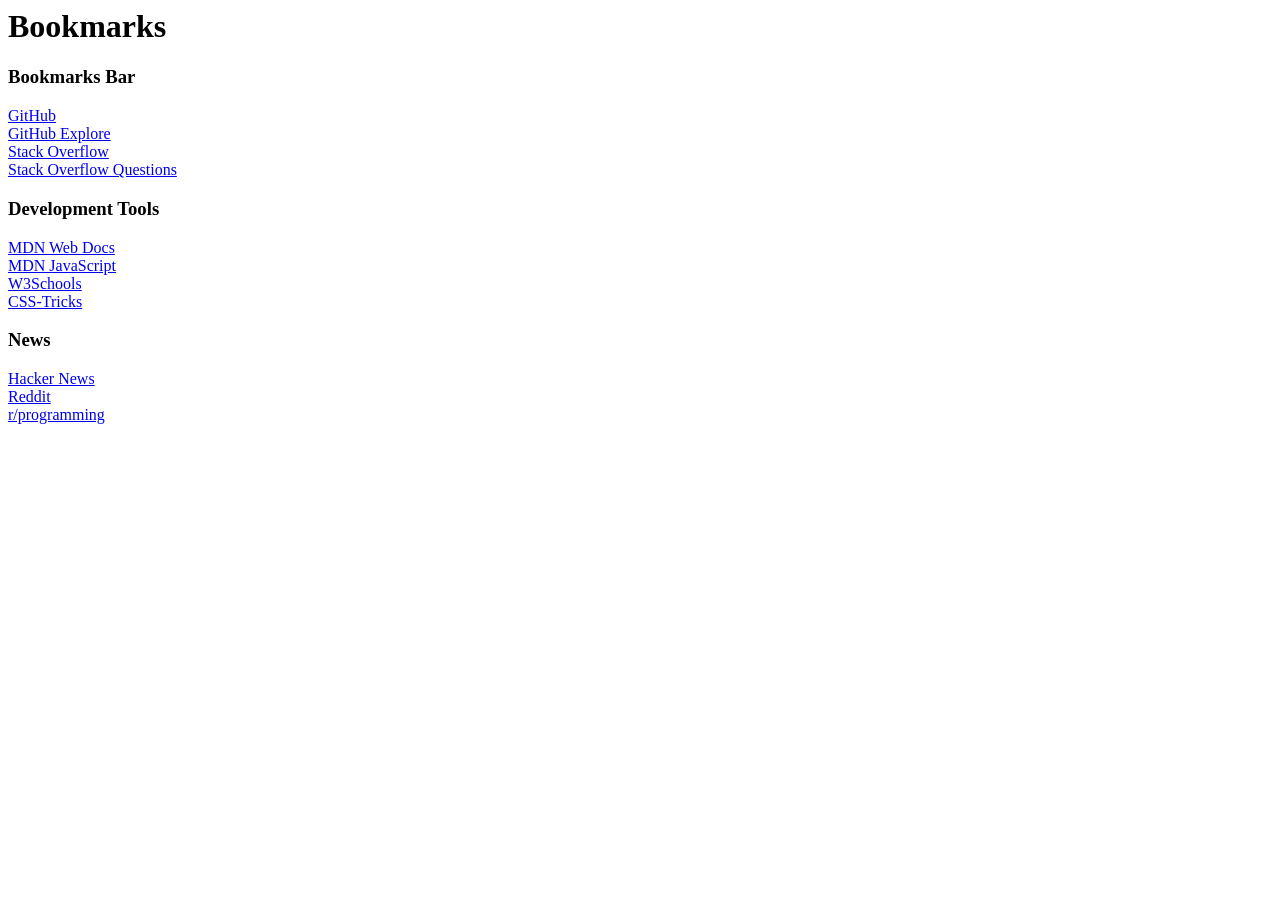
==== sample-bookmarks.html @ bdb04b09 "Create Chrome Bookmarks Viewer web application - Add single-page HTML app with file upload functiona" ====
<!DOCTYPE NETSCAPE-Bookmark-file-1>
<!-- This is an automatically generated file.
     It will be read and overwritten.
     DO NOT EDIT! -->
<META HTTP-EQUIV="Content-Type" CONTENT="text/html; charset=UTF-8">
<TITLE>Bookmarks</TITLE>
<H1>Bookmarks</H1>
<DL><p>
    <DT><H3 ADD_DATE="1609459200" LAST_MODIFIED="1609459200" PERSONAL_TOOLBAR_FOLDER="true">Bookmarks Bar</H3>
    <DL><p>
        <DT><A HREF="https://github.com/" ADD_DATE="1609459200" ICON="[data-uri]">GitHub</A>
        <DT><A HREF="https://github.com/explore" ADD_DATE="1609459200" ICON="[data-uri]">GitHub Explore</A>
        <DT><A HREF="https://stackoverflow.com/" ADD_DATE="1609459200" ICON="[data-uri]">Stack Overflow</A>
        <DT><A HREF="https://stackoverflow.com/questions" ADD_DATE="1609459200" ICON="[data-uri]">Stack Overflow Questions</A>
    </DL><p>
    <DT><H3 ADD_DATE="1609459200" LAST_MODIFIED="1609459200">Development Tools</H3>
    <DL><p>
        <DT><A HREF="https://developer.mozilla.org/" ADD_DATE="1609459200" ICON="[data-uri]">MDN Web Docs</A>
        <DT><A HREF="https://developer.mozilla.org/en-US/docs/Web/JavaScript" ADD_DATE="1609459200" ICON="[data-uri]">MDN JavaScript</A>
        <DT><A HREF="https://www.w3schools.com/" ADD_DATE="1609459200" ICON="[data-uri]">W3Schools</A>
        <DT><A HREF="https://css-tricks.com/" ADD_DATE="1609459200" ICON="[data-uri]">CSS-Tricks</A>
    </DL><p>
    <DT><H3 ADD_DATE="1609459200" LAST_MODIFIED="1609459200">News</H3>
    <DL><p>
        <DT><A HREF="https://news.ycombinator.com/" ADD_DATE="1609459200" ICON="[data-uri]">Hacker News</A>
        <DT><A HREF="https://www.reddit.com/" ADD_DATE="1609459200" ICON="[data-uri]">Reddit</A>
        <DT><A HREF="https://www.reddit.com/r/programming" ADD_DATE="1609459200" ICON="[data-uri]">r/programming</A>
    </DL><p>
</DL><p>
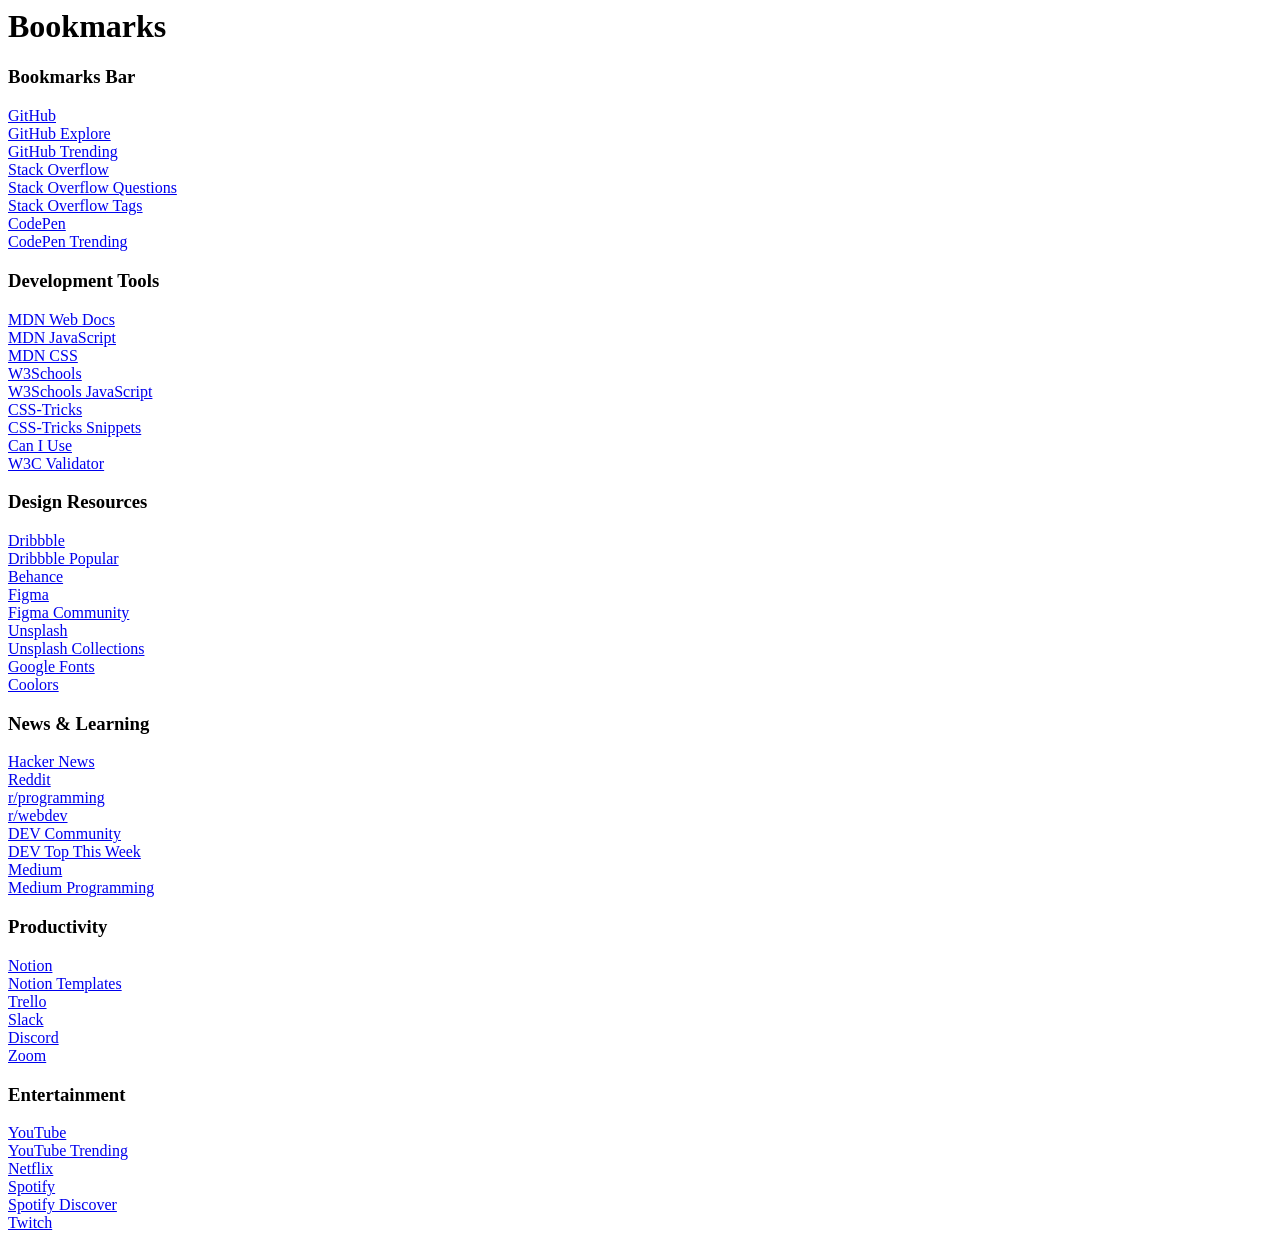
==== commit 8d6d8a8b: "Enhance Chrome Bookmarks Manager with persistent storage and Apple-style design Major Features Added" ====
--- a/sample-bookmarks.html
+++ b/sample-bookmarks.html
@@ -10,21 +10,70 @@
     <DL><p>
         <DT><A HREF="https://github.com/" ADD_DATE="1609459200" ICON="[data-uri]">GitHub</A>
         <DT><A HREF="https://github.com/explore" ADD_DATE="1609459200" ICON="[data-uri]">GitHub Explore</A>
+        <DT><A HREF="https://github.com/trending" ADD_DATE="1609459200" ICON="[data-uri]">GitHub Trending</A>
         <DT><A HREF="https://stackoverflow.com/" ADD_DATE="1609459200" ICON="[data-uri]">Stack Overflow</A>
         <DT><A HREF="https://stackoverflow.com/questions" ADD_DATE="1609459200" ICON="[data-uri]">Stack Overflow Questions</A>
+        <DT><A HREF="https://stackoverflow.com/tags" ADD_DATE="1609459200" ICON="[data-uri]">Stack Overflow Tags</A>
+        <DT><A HREF="https://codepen.io/" ADD_DATE="1609459200" ICON="[data-uri]">CodePen</A>
+        <DT><A HREF="https://codepen.io/trending" ADD_DATE="1609459200" ICON="[data-uri]">CodePen Trending</A>
     </DL><p>
+    
     <DT><H3 ADD_DATE="1609459200" LAST_MODIFIED="1609459200">Development Tools</H3>
     <DL><p>
         <DT><A HREF="https://developer.mozilla.org/" ADD_DATE="1609459200" ICON="[data-uri]">MDN Web Docs</A>
         <DT><A HREF="https://developer.mozilla.org/en-US/docs/Web/JavaScript" ADD_DATE="1609459200" ICON="[data-uri]">MDN JavaScript</A>
+        <DT><A HREF="https://developer.mozilla.org/en-US/docs/Web/CSS" ADD_DATE="1609459200" ICON="[data-uri]">MDN CSS</A>
         <DT><A HREF="https://www.w3schools.com/" ADD_DATE="1609459200" ICON="[data-uri]">W3Schools</A>
+        <DT><A HREF="https://www.w3schools.com/js/" ADD_DATE="1609459200" ICON="[data-uri]">W3Schools JavaScript</A>
         <DT><A HREF="https://css-tricks.com/" ADD_DATE="1609459200" ICON="[data-uri]">CSS-Tricks</A>
+        <DT><A HREF="https://css-tricks.com/snippets/" ADD_DATE="1609459200" ICON="[data-uri]">CSS-Tricks Snippets</A>
+        <DT><A HREF="https://caniuse.com/" ADD_DATE="1609459200" ICON="[data-uri]">Can I Use</A>
+        <DT><A HREF="https://validator.w3.org/" ADD_DATE="1609459200" ICON="[data-uri]">W3C Validator</A>
     </DL><p>
-    <DT><H3 ADD_DATE="1609459200" LAST_MODIFIED="1609459200">News</H3>
+    
+    <DT><H3 ADD_DATE="1609459200" LAST_MODIFIED="1609459200">Design Resources</H3>
+    <DL><p>
+        <DT><A HREF="https://dribbble.com/" ADD_DATE="1609459200" ICON="[data-uri]">Dribbble</A>
+        <DT><A HREF="https://dribbble.com/shots/popular" ADD_DATE="1609459200" ICON="[data-uri]">Dribbble Popular</A>
+        <DT><A HREF="https://www.behance.net/" ADD_DATE="1609459200" ICON="[data-uri]">Behance</A>
+        <DT><A HREF="https://www.figma.com/" ADD_DATE="1609459200" ICON="[data-uri]">Figma</A>
+        <DT><A HREF="https://www.figma.com/community" ADD_DATE="1609459200" ICON="[data-uri]">Figma Community</A>
+        <DT><A HREF="https://unsplash.com/" ADD_DATE="1609459200" ICON="[data-uri]">Unsplash</A>
+        <DT><A HREF="https://unsplash.com/collections" ADD_DATE="1609459200" ICON="[data-uri]">Unsplash Collections</A>
+        <DT><A HREF="https://fonts.google.com/" ADD_DATE="1609459200" ICON="[data-uri]">Google Fonts</A>
+        <DT><A HREF="https://coolors.co/" ADD_DATE="1609459200" ICON="[data-uri]">Coolors</A>
+    </DL><p>
+    
+    <DT><H3 ADD_DATE="1609459200" LAST_MODIFIED="1609459200">News & Learning</H3>
     <DL><p>
         <DT><A HREF="https://news.ycombinator.com/" ADD_DATE="1609459200" ICON="[data-uri]">Hacker News</A>
         <DT><A HREF="https://www.reddit.com/" ADD_DATE="1609459200" ICON="[data-uri]">Reddit</A>
         <DT><A HREF="https://www.reddit.com/r/programming" ADD_DATE="1609459200" ICON="[data-uri]">r/programming</A>
+        <DT><A HREF="https://www.reddit.com/r/webdev" ADD_DATE="1609459200" ICON="[data-uri]">r/webdev</A>
+        <DT><A HREF="https://dev.to/" ADD_DATE="1609459200" ICON="[data-uri]">DEV Community</A>
+        <DT><A HREF="https://dev.to/top/week" ADD_DATE="1609459200" ICON="[data-uri]">DEV Top This Week</A>
+        <DT><A HREF="https://medium.com/" ADD_DATE="1609459200" ICON="[data-uri]">Medium</A>
+        <DT><A HREF="https://medium.com/topic/programming" ADD_DATE="1609459200" ICON="[data-uri]">Medium Programming</A>
+    </DL><p>
+    
+    <DT><H3 ADD_DATE="1609459200" LAST_MODIFIED="1609459200">Productivity</H3>
+    <DL><p>
+        <DT><A HREF="https://notion.so/" ADD_DATE="1609459200" ICON="[data-uri]">Notion</A>
+        <DT><A HREF="https://www.notion.so/templates" ADD_DATE="1609459200" ICON="[data-uri]">Notion Templates</A>
+        <DT><A HREF="https://trello.com/" ADD_DATE="1609459200" ICON="[data-uri]">Trello</A>
+        <DT><A HREF="https://slack.com/" ADD_DATE="1609459200" ICON="[data-uri]">Slack</A>
+        <DT><A HREF="https://discord.com/" ADD_DATE="1609459200" ICON="[data-uri]">Discord</A>
+        <DT><A HREF="https://zoom.us/" ADD_DATE="1609459200" ICON="[data-uri]">Zoom</A>
+    </DL><p>
+    
+    <DT><H3 ADD_DATE="1609459200" LAST_MODIFIED="1609459200">Entertainment</H3>
+    <DL><p>
+        <DT><A HREF="https://youtube.com/" ADD_DATE="1609459200" ICON="[data-uri]">YouTube</A>
+        <DT><A HREF="https://youtube.com/feed/trending" ADD_DATE="1609459200" ICON="[data-uri]">YouTube Trending</A>
+        <DT><A HREF="https://netflix.com/" ADD_DATE="1609459200" ICON="[data-uri]">Netflix</A>
+        <DT><A HREF="https://spotify.com/" ADD_DATE="1609459200" ICON="[data-uri]">Spotify</A>
+        <DT><A HREF="https://open.spotify.com/browse/discover" ADD_DATE="1609459200" ICON="[data-uri]">Spotify Discover</A>
+        <DT><A HREF="https://twitch.tv/" ADD_DATE="1609459200" ICON="[data-uri]">Twitch</A>
     </DL><p>
 </DL><p>
 
